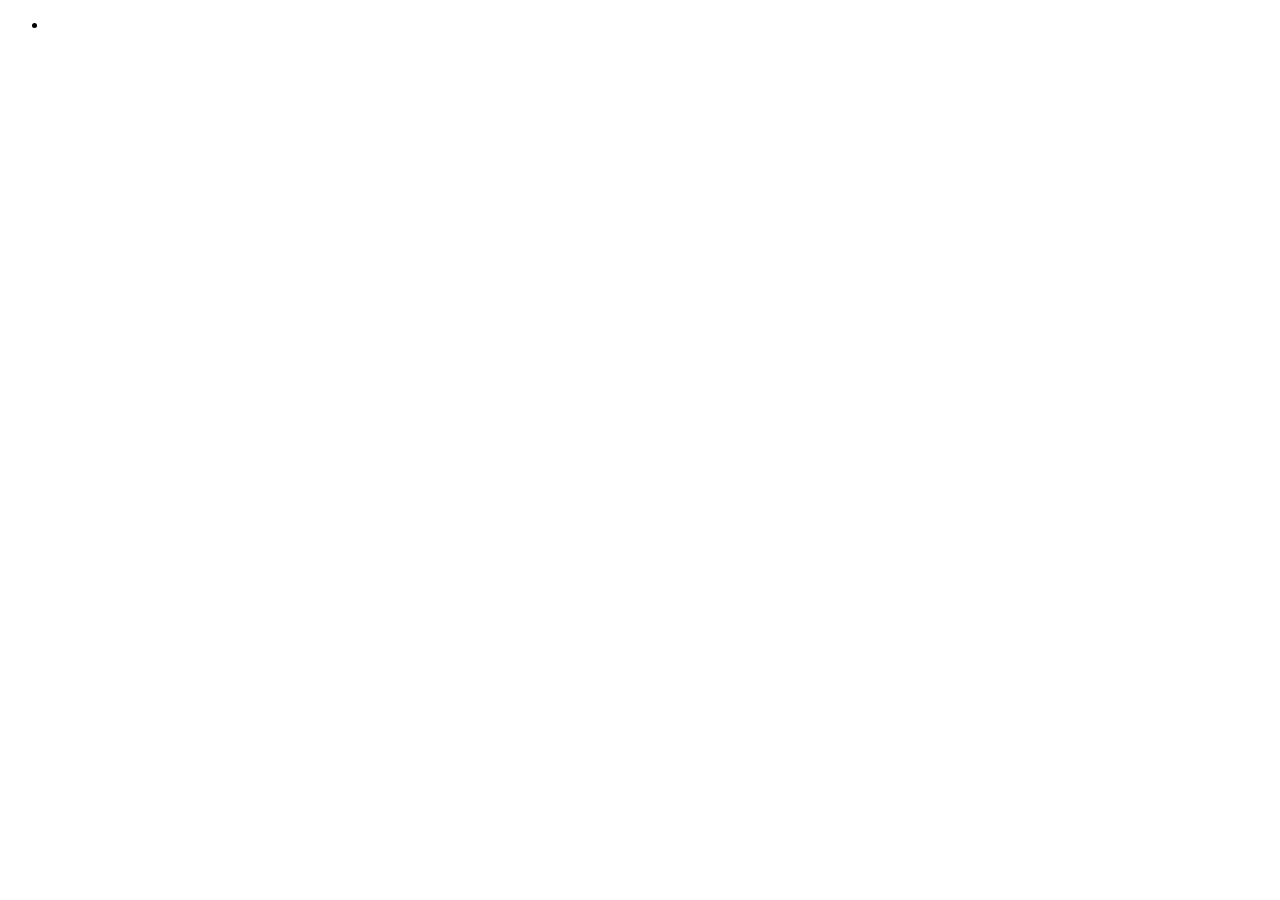
==== index.html @ 127d2978 "Add semantic page" ====
<!DOCTYPE html>
<html lang="en">
<head>
    <meta charset="UTF-8">
    <title>Document</title>
</head>
<body>
    <nav>
        <ul>
            <li><a href="./semantic.html" target="_blank" rel="noopener noreferrer"></a></li>
        </ul>

    </nav>
    
</body>
</html>
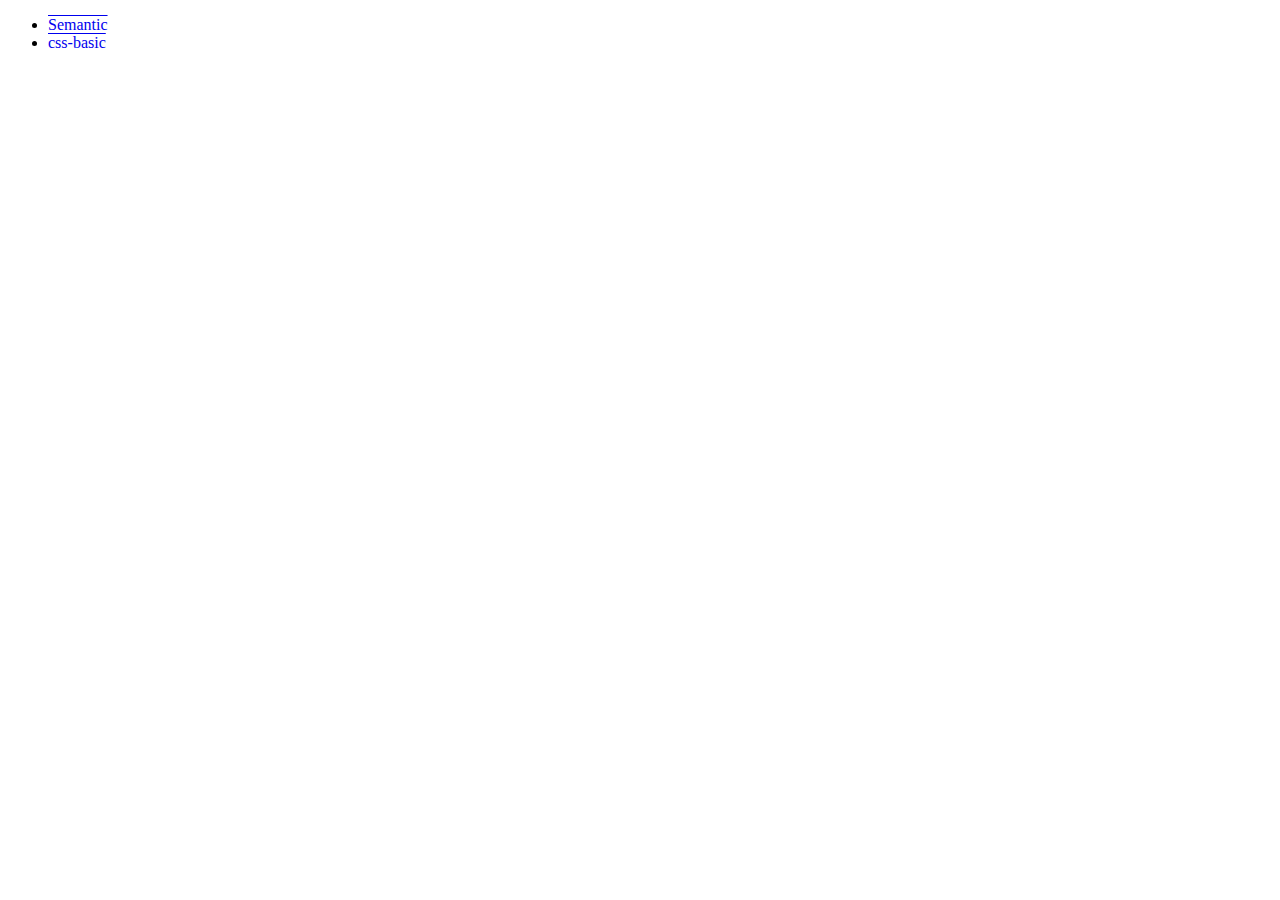
==== commit 503a5221: "Add basic css info" ====
--- a/index.html
+++ b/index.html
@@ -2,12 +2,21 @@
 <html lang="en">
 <head>
     <meta charset="UTF-8">
+    <style>
+
+    </style>
+    <link rel="stylesheet" href="./../css/styles.css">
     <title>Document</title>
 </head>
 <body>
     <nav>
         <ul>
-            <li><a href="./semantic.html" target="_blank" rel="noopener noreferrer"></a></li>
+            <li>
+                <a href="./semantic.html" target="_blanc">Semantic</a>
+            </li>
+            <li>
+            <a href="./css-basic.html" target="_blanc">css-basic</a>
+            </li>
         </ul>
 
     </nav>
--- a/css/styles.css
+++ b/css/styles.css
@@ -0,0 +1,23 @@
+h1 {
+    color: black;
+}
+
+p {
+    color: grey;
+    font-size: 30px;
+text-align: left;
+text-indent: 1em; /* 1умножить на front-size*/
+border: 5px solid red;
+}
+a {
+    /*text-decoration: overline underline line-through;
+    text-decoration-style: dotted;
+    text-decoration-color:blueviolet;
+    text-decoration-thickness: 3px;*/
+text-decoration: overline;
+}
+
+
+button {
+    text-transform: uppercase;
+}
